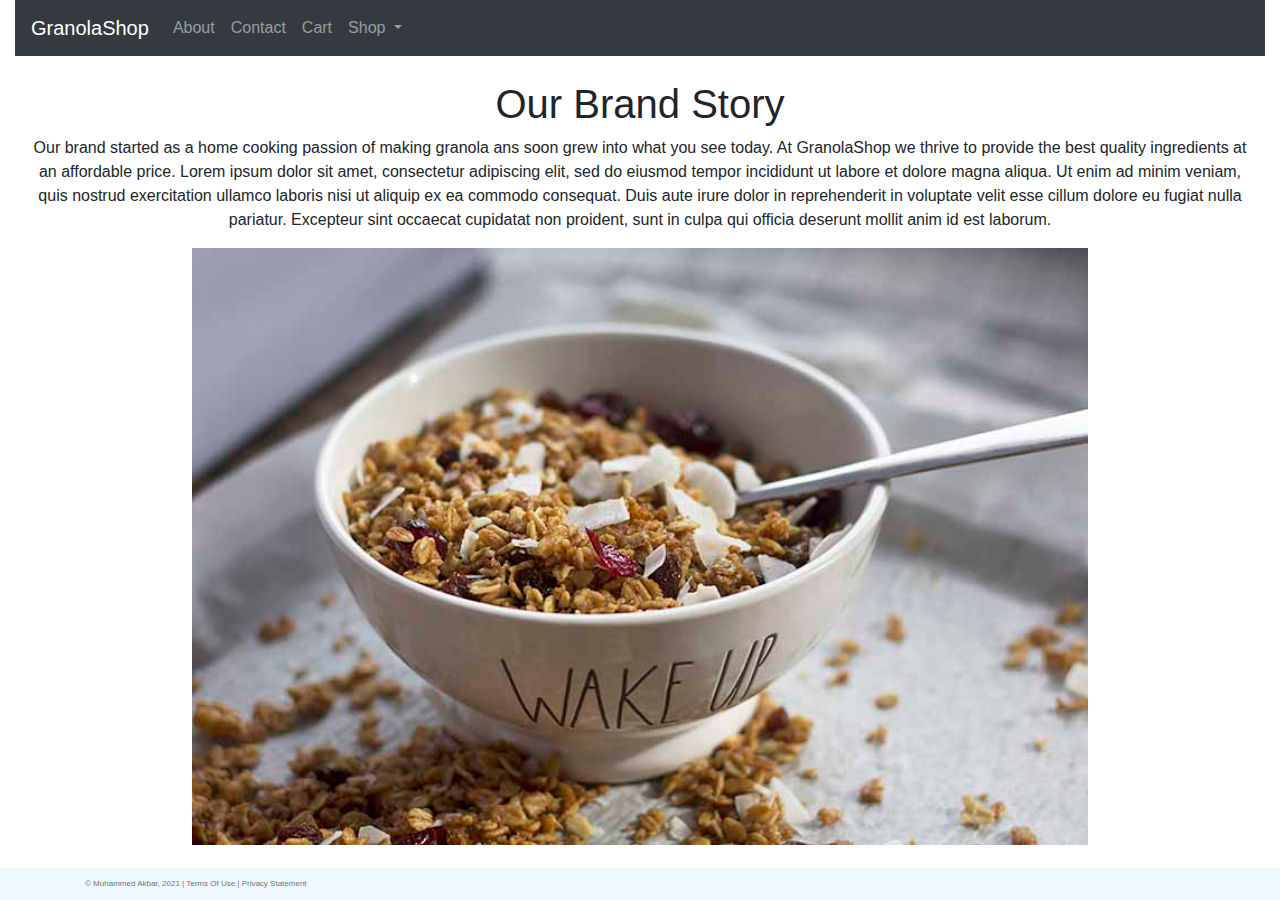
==== pages/about.html @ 9b1b4326 "git commit -m "First Push"" ====
<!DOCTYPE html>
<html lang="en">
<head>
    <meta charset="UTF-8">
    <meta name="viewport" content="width=device-width", intitial-scale="1">
    <title>GranolaShop</title>
    <link rel="stylesheet"
          href="https://stackpath.bootstrapcdn.com/bootstrap/4.4.1/css/bootstrap.min.css"
          integrity="sha384-Vkoo8x4CGsO3+Hhxv8T/Q5PaXtkKtu6ug5TOeNV6gBiFeWPGFN9MuhOf23Q9Ifjh"
          crossorigin="anonymous">
    <link href="../styles/main.css" rel="stylesheet">
</head>
<body>
<div class="container-fluid">
    <div class="row">
        <nav class="navbar navbar-expand-md
                    justify-content-start
                    bg-dark navbar-dark
                    col-12">

            <!-- Brand -->
            <a class="navbar-brand" href="../index.html">GranolaShop</a>
            <!-- Responsive Button for the smaller menu -->
            <button class="navbar-toggler" type="button"
                    data-toggle="collapse" data-target="#collapsibleNavbar">
                <span class="navbar-toggler-icon"></span>
            </button>
            <div class="collapse navbar-collapse" id="collapsibleNavbar">
                <ul class="navbar-nav">
                    <!-- Links -->
                    <li class="nav-item">
                        <a class="nav-link" href="about.html">About</a>
                    </li>
                    <li class="nav-item">
                        <a class="nav-link" href="contact.html">Contact</a>
                    </li>
                    <li class="nav-item">
                        <a class="nav-link" href="cart.html">Cart</a>
                    </li>
                    <!-- Dropdown -->
                    <li class="nav-item dropdown">
                        <a class="nav-link dropdown-toggle" href="shop.html" id="navbardrop"
                           data-toggle="dropdown">
                            Shop
                        </a>
                        <div class="dropdown-menu">
                            <a class="dropdown-item" href="granolaPacks.html">Granola Packs</a>
                            <a class="dropdown-item" href="granolaBars.html">Granola Bars</a>
                        </div>
                    </li>
                </ul>
            </div>
        </nav>
    </div>
</div>
   <br>
   <article>
       <h1>Our Brand Story</h1>
       <p>Our brand started as a home cooking passion of making granola ans soon grew into what you see today. At GranolaShop we thrive to provide the best quality ingredients at an affordable price. Lorem ipsum dolor sit amet, consectetur adipiscing elit, sed do eiusmod tempor incididunt ut labore et dolore magna aliqua. Ut enim ad minim veniam, quis nostrud exercitation ullamco laboris nisi ut aliquip ex ea commodo consequat. Duis aute irure dolor in reprehenderit in voluptate velit esse cillum dolore eu fugiat nulla pariatur. Excepteur sint occaecat cupidatat non proident, sunt in culpa qui officia deserunt mollit anim id est laborum.</p>
       <img src="../images/Soaked-Oatmeal-Cookie-Granola-Recipe.jpg" alt="bowl of granola">
   </article>


    <p>
        <br>
    </p>
    <footer class="footer page-footer font-small ">
        <div class="container">
            <div class="row">
                <span class="text-muted">&copy; Muhammed Akbar, 2021 |  Terms Of Use  |  Privacy Statement</span>
            </div>
        </div>
    </footer>
</div>


<script src="https://code.jquery.com/jquery-3.4.1.slim.min.js"
        integrity="sha384-J6qa4849blE2+poT4WnyKhv5vZF5SrPo0iEjwBvKU7imGFAV0wwj1yYfoRSJoZ+n"
        crossorigin="anonymous"></script>
<script src="https://cdn.jsdelivr.net/npm/popper.js@1.16.0/dist/umd/popper.min.js"
        integrity="sha384-Q6E9RHvbIyZFJoft+2mJbHaEWldlvI9IOYy5n3zV9zzTtmI3UksdQRVvoxMfooAo"
        crossorigin="anonymous"></script>
<script src="https://stackpath.bootstrapcdn.com/bootstrap/4.4.1/js/bootstrap.min.js"
        integrity="sha384-wfSDF2E50Y2D1uUdj0O3uMBJnjuUD4Ih7YwaYd1iqfktj0Uod8GCExl3Og8ifwB6"
        crossorigin="anonymous"></script>
</body>
</html>
---- styles/main.css ----
*{
    margin: 0;
    padding:0;
}

.jumbotron{
    background: url("../images/melissa-di-rocco-caPcNn41FnY-unsplash.jpg") no-repeat center center fixed;
    height:70vh;
    -webkit-background-size: cover;
    -moz-background-size: cover;
    background-size: cover;
    -o-background-size: cover;


}
.jumbotron h1 p{
    margin: 30px 0;
    font-size:200px;
    line-height:1.5;
    color: gray;

}

@media (min-width: 768px) {
    .jumbotron h1 p{
        font-size: 4em;
    }
}


@media (min-width: 992px) {
    .jumbotron h1 p{
        font-size: 6em;
    }
}

@media (min-width: 1200px) {
    .jumbotron h1 p{
        font-size: 8em;
    }
}

.row{
    padding-left: 15px;
    padding-right: 15px;
}

.card-img-top {
    width: 100%;
    height: 20vw;
    object-fit: cover;
}
.card{
    margin-bottom: 10px;
}
.cart {
    margin: 0 auto;
    float:none;
    text-align: center;
    margin-bottom: 10px;
}
.card{
    margin: 0 auto;
    float:none;
    text-align: center;
    margin-bottom: 10px;
}

article h1{
    text-align: center;
}
article p{
    text-align: center;
    margin-left: auto;
    margin-right:auto;
    padding-right: 25px;
    padding-left: 25px;
}
article img{
    display: block;
    margin-left: auto;
    margin-right: auto;
    width: 70%;

}
form{
    margin-right: auto;
    margin-left: auto;
}

/*.intro{
    padding-top:160px;

}*/
/*.intro img{
    width:220px;
}*/

.footer {
    position: fixed;
    left: 0;
    bottom: 0;
    width: 100%;
    background-color: aliceblue;
    color: white;
    text-align: center;
    padding: 10px;
    font-size: 0.5rem;
}
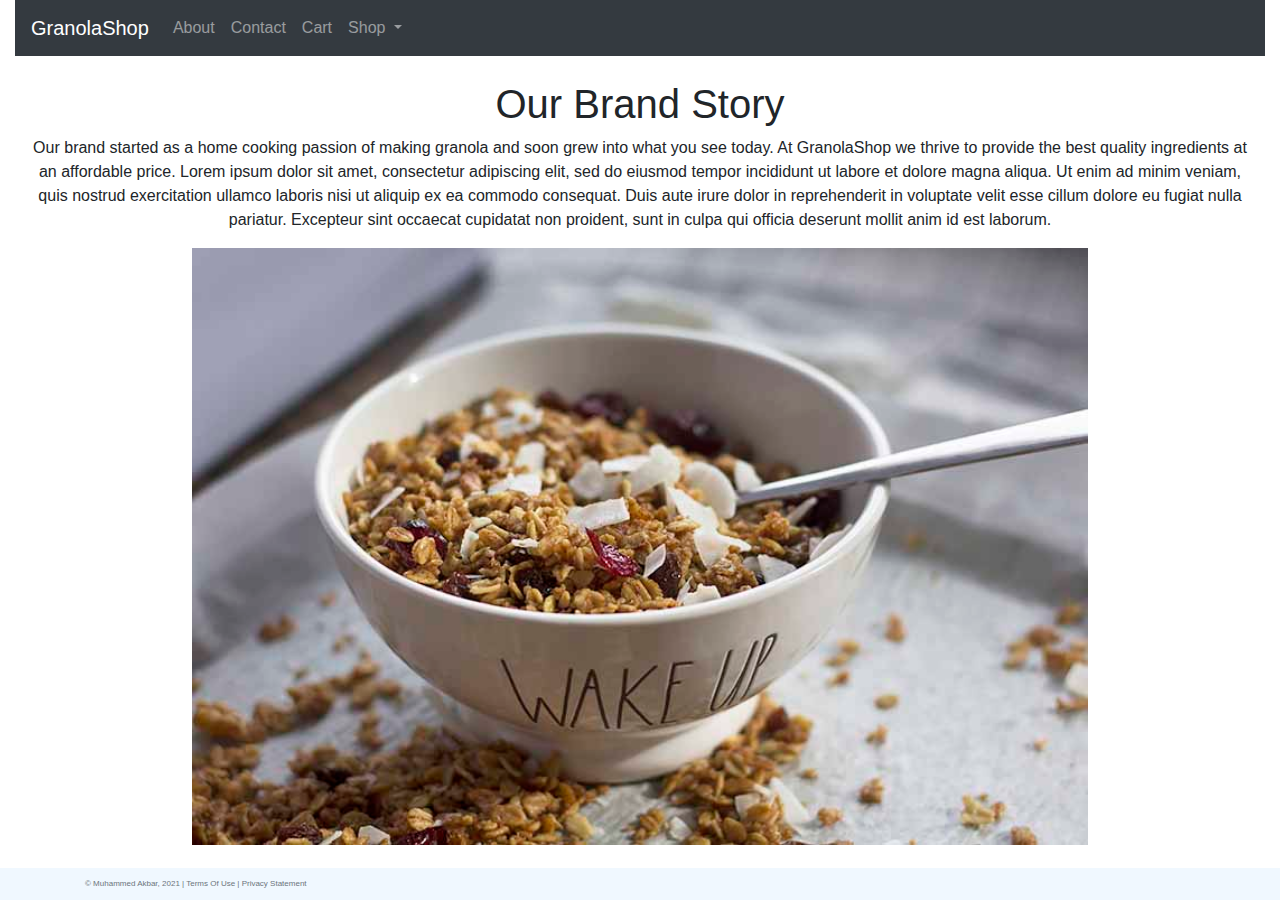
==== commit daffd1ba: "Update about.html" ====
--- a/pages/about.html
+++ b/pages/about.html
@@ -1,3 +1,4 @@
+<!-- DEVELOPER: Muhammed Akbar, IS117-002, Spring 2021 -->
 <!DOCTYPE html>
 <html lang="en">
 <head>
@@ -56,7 +57,7 @@
    <br>
    <article>
        <h1>Our Brand Story</h1>
-       <p>Our brand started as a home cooking passion of making granola ans soon grew into what you see today. At GranolaShop we thrive to provide the best quality ingredients at an affordable price. Lorem ipsum dolor sit amet, consectetur adipiscing elit, sed do eiusmod tempor incididunt ut labore et dolore magna aliqua. Ut enim ad minim veniam, quis nostrud exercitation ullamco laboris nisi ut aliquip ex ea commodo consequat. Duis aute irure dolor in reprehenderit in voluptate velit esse cillum dolore eu fugiat nulla pariatur. Excepteur sint occaecat cupidatat non proident, sunt in culpa qui officia deserunt mollit anim id est laborum.</p>
+       <p>Our brand started as a home cooking passion of making granola and soon grew into what you see today. At GranolaShop we thrive to provide the best quality ingredients at an affordable price. Lorem ipsum dolor sit amet, consectetur adipiscing elit, sed do eiusmod tempor incididunt ut labore et dolore magna aliqua. Ut enim ad minim veniam, quis nostrud exercitation ullamco laboris nisi ut aliquip ex ea commodo consequat. Duis aute irure dolor in reprehenderit in voluptate velit esse cillum dolore eu fugiat nulla pariatur. Excepteur sint occaecat cupidatat non proident, sunt in culpa qui officia deserunt mollit anim id est laborum.</p>
        <img src="../images/Soaked-Oatmeal-Cookie-Granola-Recipe.jpg" alt="bowl of granola">
    </article>
 
@@ -84,4 +85,4 @@
         integrity="sha384-wfSDF2E50Y2D1uUdj0O3uMBJnjuUD4Ih7YwaYd1iqfktj0Uod8GCExl3Og8ifwB6"
         crossorigin="anonymous"></script>
 </body>
-</html>+</html>
--- a/styles/main.css
+++ b/styles/main.css
@@ -1,3 +1,4 @@
+/* DEVELOPER Muhammed Akbar, IS117-002, Spring 2021 */
 *{
     margin: 0;
     padding:0;
@@ -5,11 +6,14 @@
 
 .jumbotron{
     background: url("../images/melissa-di-rocco-caPcNn41FnY-unsplash.jpg") no-repeat center center fixed;
-    height:70vh;
+    height:0vh;
     -webkit-background-size: cover;
     -moz-background-size: cover;
     background-size: cover;
     -o-background-size: cover;
+    padding-top: 48px;
+    padding-bottom: 48px;
+}
 
 
 }
@@ -106,4 +110,4 @@
     text-align: center;
     padding: 10px;
     font-size: 0.5rem;
-}+}
